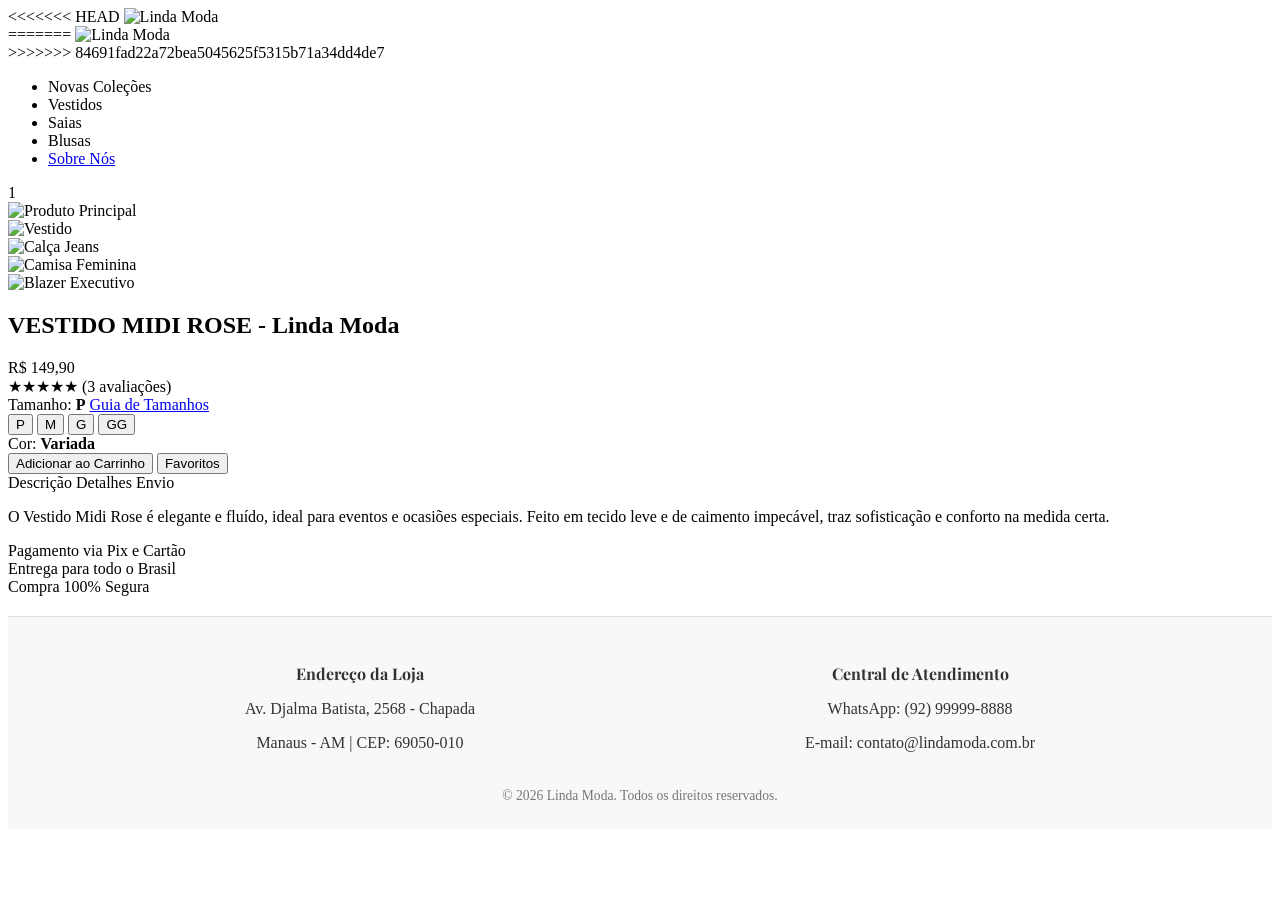
==== src/main/resources/templates/dashboard.html @ bb81b0e1 "Template dashboard.html Adicionado o template dashboard.html" ====
<!DOCTYPE html>
<html xmlns:th="http://www.thymeleaf.org" lang="pt-BR">
<head>
    <meta charset="UTF-8">
    <meta name="viewport" content="width=device-width, initial-scale=1.0">
    <title>Linda Moda - Detalhes do Produto</title>

    <!-- Google Fonts -->
    <link rel="preconnect" href="https://fonts.googleapis.com">
    <link rel="preconnect" href="https://fonts.gstatic.com" crossorigin>
    <link href="https://fonts.googleapis.com/css2?family=Montserrat:wght@300;400;500;600;700&family=Playfair+Display:ital,wght@0,500;0,600;1,400&display=swap" rel="stylesheet">

    <!-- Remixicon -->
    <link href="https://cdn.jsdelivr.net/npm/remixicon@3.5.0/fonts/remixicon.css" rel="stylesheet">
    <!-- CSS estático do Spring -->
    <link rel="stylesheet" th:href="@{/custom.css}">
</head>
<body>

<!-- CABEÇALHO -->
<header class="header">
    <div class="header-container">
        <div class="logo-box">
<<<<<<< HEAD
            <img th:src="@{/img/logo.png}" alt="Linda Moda" class="logo-img">
        </div>

=======
            <img th:src="@{/img/logo.png}" alt="Linda Moda" class="logo-img" >
        </div>


>>>>>>> 84691fad22a72bea5045625f5315b71a34dd4de7
        <ul class="nav-menu">
            <li><a th:href="@{/produtos}">Novas Coleções</a></li>
            <li><a th:href="@{/produtos}">Vestidos</a></li>
            <li><a th:href="@{/produtos}">Saias</a></li>
            <li><a th:href="@{/produtos}">Blusas</a></li>
            <li><a href="#">Sobre Nós</a></li>
        </ul>

        <div class="header-icons">
            <span class="icon-btn"><i class="ri-search-line"></i></span>
            <span class="icon-btn"><i class="ri-user-line"></i></span>
            <span class="icon-btn">
                <i class="ri-shopping-bag-line"></i>
                <span class="cart-badge">1</span>
            </span>
        </div>
    </div>
</header>

<!-- CONTEÚDO PRINCIPAL DO PRODUTO -->
<main class="main-container">

    <!-- GALERIA DE FOTOS -->
    <section class="product-gallery">
        <div class="main-image-box">
            <img id="mainImage" src="https://images.unsplash.com/photo-1572804013309-59a88b7e92f1?auto=format&fit=crop&w=800&q=80" alt="Produto Principal">
        </div>
        <div class="thumbnail-list">

            <!-- 1. VESTIDO -->
            <div class="thumb active" onclick="selectProduct(this,
                'https://images.unsplash.com/photo-1572804013309-59a88b7e92f1?auto=format&fit=crop&w=800&q=80',
                'VESTIDO MIDI ROSE - Linda Moda',
                'R$ 149,90',
                'O Vestido Midi Rose é elegante e fluído, ideal para eventos e ocasiões especiais. Feito em tecido leve e de caimento impecável, traz sofisticação e conforto na medida certa.')">
                <img src="https://images.unsplash.com/photo-1572804013309-59a88b7e92f1?auto=format&fit=crop&w=200&q=80" alt="Vestido">
            </div>

            <!-- 2. CALÇA JEANS -->
            <div class="thumb" onclick="selectProduct(this,
                'https://images.unsplash.com/photo-1541099649105-f69ad21f3246?auto=format&fit=crop&w=800&q=80',
                'CALÇA JEANS STYLISH - Linda Moda',
                'R$ 189,90',
                'Calça Jeans moderna com apliques e rasgos estilosos. Possui excelente caimento, tecido confortável e alta durabilidade para o dia a dia.')">
                <img src="https://images.unsplash.com/photo-1541099649105-f69ad21f3246?auto=format&fit=crop&w=200&q=80" alt="Calça Jeans">
            </div>

            <!-- 3. CAMISA/BLUSA (MULHER) -->
            <div class="thumb" onclick="selectProduct(this,
                'https://images.unsplash.com/photo-1598554747436-c9293d6a588f?auto=format&fit=crop&w=800&q=80',
                'CAMISA FEMININA BRANCA - Linda Moda',
                'R$ 119,90',
                'Camisa casual branca confeccionada em algodão macio. Uma peça coringa e versátil, perfeita para compor looks modernos e elegantes.')">
                <img src="https://images.unsplash.com/photo-1598554747436-c9293d6a588f?auto=format&fit=crop&w=200&q=80" alt="Camisa Feminina">
            </div>

            <!-- 4. BLAZER -->
            <div class="thumb" onclick="selectProduct(this,
                'https://images.unsplash.com/photo-1584273143981-41c073dfe8f8?auto=format&fit=crop&w=800&q=80',
                'BLAZER EXECUTIVO - Linda Moda',
                'R$ 229,90',
                'Blazer feminino de alfaiataria com corte impecável e caimento estruturado. Ideal para reuniões de trabalho e ocasiões formais.')">
                <img src="https://images.unsplash.com/photo-1584273143981-41c073dfe8f8?auto=format&fit=crop&w=200&q=80" alt="Blazer Executivo">
            </div>

        </div>
    </section>

    <!-- DETALHES E COMPRA DADOS DINÂMICOS -->
    <section class="product-info">
        <h1 class="product-title" id="productTitle">VESTIDO MIDI ROSE - Linda Moda</h1>

        <div class="price-rating-row">
            <div class="price" id="productPrice">R$ 149,90</div>
            <div class="rating">
                <span class="stars">★★★★★</span>
                <span>(3 avaliações)</span>
            </div>
        </div>

        <!-- Tamanho -->
        <div class="option-group">
            <div class="option-header">
                <span>Tamanho: <strong>P</strong></span>
                <a href="#" class="size-guide-link">Guia de Tamanhos</a>
            </div>
            <div class="size-options">
                <button class="size-btn active">P</button>
                <button class="size-btn">M</button>
                <button class="size-btn">G</button>
                <button class="size-btn">GG</button>
            </div>
        </div>

        <!-- Cor -->
        <div class="option-group">
            <div class="option-header">
                <span>Cor: <strong>Variada</strong></span>
            </div>
            <div class="color-swatch"></div>
        </div>

        <!-- Botões de Ação -->
        <div class="action-buttons">
            <button class="btn-add-cart">
                <i class="ri-shopping-bag-3-line"></i> Adicionar ao Carrinho
            </button>
            <button class="btn-wishlist">
                <i class="ri-heart-line"></i> Favoritos
            </button>
        </div>

        <!-- Abas Informativas -->
        <div class="tabs-container">
            <div class="tabs-header">
                <span class="tab-item active">Descrição</span>
                <span class="tab-item">Detalhes</span>
                <span class="tab-item">Envio</span>
            </div>
            <div class="tab-content">
                <p id="productDescription">O Vestido Midi Rose é elegante e fluído, ideal para eventos e ocasiões especiais. Feito em tecido leve e de caimento impecável, traz sofisticação e conforto na medida certa.</p>
            </div>
        </div>

    </section>

</main>

<!-- RODAPÉ DE GARANTIAS -->
<footer class="footer-guarantees">
    <div class="guarantee-item">
        <i class="ri-pix-fill"></i> Pagamento via Pix e Cartão
    </div>
    <div class="guarantee-item">
        <i class="ri-truck-line"></i> Entrega para todo o Brasil
    </div>
    <div class="guarantee-item">
        <i class="ri-shield-check-line"></i> Compra 100% Segura
    </div>
</footer>

<!-- RODAPÉ DE ENDEREÇO E CONTATO -->
<footer class="footer-info" style="background-color: #f8f8f8; padding: 25px 15px; border-top: 1px solid #e0e0e0; text-align: center; color: #333; margin-top: 20px;">
    <div style="max-width: 1100px; margin: 0 auto; display: flex; flex-wrap: wrap; justify-content: space-around; gap: 20px;">
        <div style="flex: 1; min-width: 250px;">
            <h4 style="margin-bottom: 10px; font-family: 'Playfair Display', serif;"><i class="ri-map-pin-line"></i> Endereço da Loja</h4>
            <p>Av. Djalma Batista, 2568 - Chapada</p>
            <p>Manaus - AM | CEP: 69050-010</p>
        </div>
        <div style="flex: 1; min-width: 250px;">
            <h4 style="margin-bottom: 10px; font-family: 'Playfair Display', serif;"><i class="ri-phone-line"></i> Central de Atendimento</h4>
            <p><i class="ri-whatsapp-line"></i> WhatsApp: (92) 99999-8888</p>
            <p><i class="ri-mail-line"></i> E-mail: contato@lindamoda.com.br</p>
        </div>
    </div>
    <div style="margin-top: 20px; font-size: 0.85rem; color: #777;">
        &copy; 2026 Linda Moda. Todos os direitos reservados.
    </div>
</footer>

<!-- SCRIPT PARA TROCAR IMAGEM, TÍTULO, PREÇO E DESCRIÇÃO -->
<script>
    function selectProduct(element, imageUrl, title, price, description) {
        // Atualiza a imagem principal
        document.getElementById('mainImage').src = imageUrl;

        // Atualiza os textos do produto do lado direito
        document.getElementById('productTitle').innerText = title;
        document.getElementById('productPrice').innerText = price;
        document.getElementById('productDescription').innerText = description;

        // Destaca a miniatura selecionada com a borda ativa
        const thumbs = document.querySelectorAll('.thumb');
        thumbs.forEach(thumb => thumb.classList.remove('active'));
        element.classList.add('active');
    }
</script>

</body>
</html>
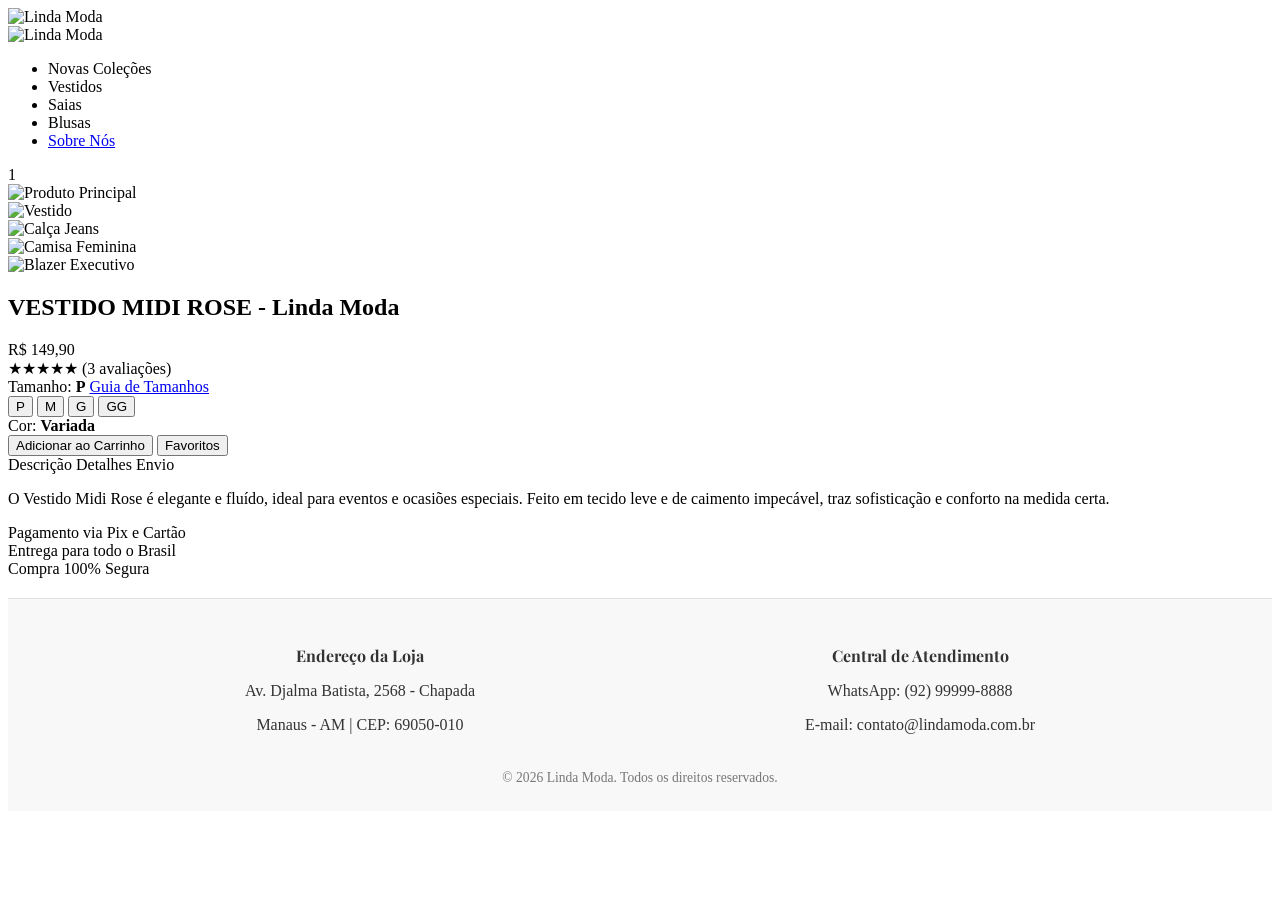
==== commit cbdbbc32: "Salvando meus avanços na branch model-Carrinho" ====
--- a/src/main/resources/templates/dashboard.html
+++ b/src/main/resources/templates/dashboard.html
@@ -21,16 +21,15 @@
 <header class="header">
     <div class="header-container">
         <div class="logo-box">
-<<<<<<< HEAD
+
             <img th:src="@{/img/logo.png}" alt="Linda Moda" class="logo-img">
         </div>
 
-=======
+
             <img th:src="@{/img/logo.png}" alt="Linda Moda" class="logo-img" >
         </div>
 
 
->>>>>>> 84691fad22a72bea5045625f5315b71a34dd4de7
         <ul class="nav-menu">
             <li><a th:href="@{/produtos}">Novas Coleções</a></li>
             <li><a th:href="@{/produtos}">Vestidos</a></li>
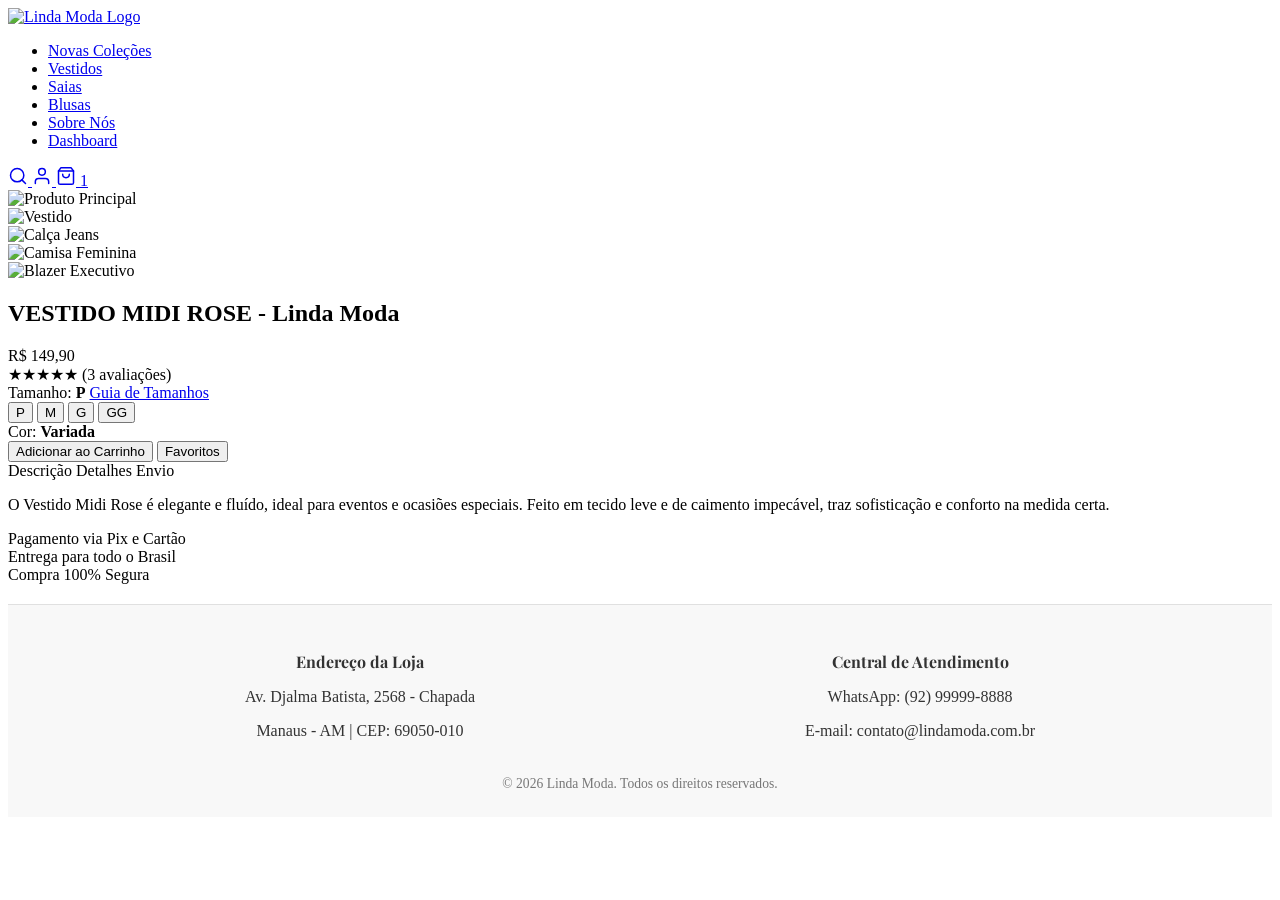
==== commit 3e50e5bd: "hmtl e css" ====
--- a/src/main/resources/templates/dashboard.html
+++ b/src/main/resources/templates/dashboard.html
@@ -1,5 +1,5 @@
 <!DOCTYPE html>
-<html xmlns:th="http://www.thymeleaf.org" lang="pt-BR">
+<html xmlns:th="http://www.thymeleaf.org" Integer="pt-BR">
 <head>
     <meta charset="UTF-8">
     <meta name="viewport" content="width=device-width, initial-scale=1.0">
@@ -13,6 +13,7 @@
     <!-- Remixicon -->
     <link href="https://cdn.jsdelivr.net/npm/remixicon@3.5.0/fonts/remixicon.css" rel="stylesheet">
     <!-- CSS estático do Spring -->
+
     <link rel="stylesheet" th:href="@{/custom.css}">
 </head>
 <body>
@@ -20,35 +21,55 @@
 <!-- CABEÇALHO -->
 <header class="header">
     <div class="header-container">
-        <div class="logo-box">
-
-            <img th:src="@{/img/logo.png}" alt="Linda Moda" class="logo-img">
-        </div>
-
-
-            <img th:src="@{/img/logo.png}" alt="Linda Moda" class="logo-img" >
-        </div>
-
-
-        <ul class="nav-menu">
-            <li><a th:href="@{/produtos}">Novas Coleções</a></li>
-            <li><a th:href="@{/produtos}">Vestidos</a></li>
-            <li><a th:href="@{/produtos}">Saias</a></li>
-            <li><a th:href="@{/produtos}">Blusas</a></li>
-            <li><a href="#">Sobre Nós</a></li>
-        </ul>
-
+
+        <!-- 1. Logo na Esquerda -->
+        <a href="index.html" class="logo-box">
+            <img th:src="@{/img/logo.png}" src="logo.png" alt="Linda Moda Logo" class="logo-img">
+        </a>
+
+        <!-- 2. Menu Centralizado -->
+        <nav>
+            <ul class="nav-menu">
+                <li><a href="index.html" class="active">Novas Coleções</a></li>
+                <li><a href="#">Vestidos</a></li>
+                <li><a href="#">Saias</a></li>
+                <li><a href="#">Blusas</a></li>
+                <li><a href="#">Sobre Nós</a></li>
+                <li><a th:href="@{/dashboard}" href="dashboard.html">Dashboard</a></li>
+            </ul>
+        </nav>
+
+        <!-- 3. Ícones Elegantes (SVG Inline) -->
         <div class="header-icons">
-            <span class="icon-btn"><i class="ri-search-line"></i></span>
-            <span class="icon-btn"><i class="ri-user-line"></i></span>
-            <span class="icon-btn">
-                <i class="ri-shopping-bag-line"></i>
+            <!-- Busca -->
+            <a href="#" class="icon-btn" title="Buscar">
+                <svg width="20" height="20" viewBox="0 0 24 24" fill="none" stroke="currentColor" stroke-width="1.8" stroke-linecap="round" stroke-linejoin="round">
+                    <circle cx="11" cy="11" r="8"></circle>
+                    <line x1="21" y1="21" x2="16.65" y2="16.65"></line>
+                </svg>
+            </a>
+
+            <!-- Usuário -->
+            <a href="#" class="icon-btn" title="Minha Conta">
+                <svg width="20" height="20" viewBox="0 0 24 24" fill="none" stroke="currentColor" stroke-width="1.8" stroke-linecap="round" stroke-linejoin="round">
+                    <path d="M20 21v-2a4 4 0 0 0-4-4H8a4 4 0 0 0-4 4v2"></path>
+                    <circle cx="12" cy="7" r="4"></circle>
+                </svg>
+            </a>
+
+            <!-- Sacola de Compras -->
+            <a href="#" class="icon-btn cart-btn" title="Carrinho">
+                <svg width="20" height="20" viewBox="0 0 24 24" fill="none" stroke="currentColor" stroke-width="1.8" stroke-linecap="round" stroke-linejoin="round">
+                    <path d="M6 2L3 6v14a2 2 0 0 0 2 2h14a2 2 0 0 0 2-2V6l-3-4z"></path>
+                    <line x1="3" y1="6" x2="21" y2="6"></line>
+                    <path d="M16 10a4 4 0 0 1-8 0"></path>
+                </svg>
                 <span class="cart-badge">1</span>
-            </span>
-        </div>
+            </a>
+        </div>
+
     </div>
 </header>
-
 <!-- CONTEÚDO PRINCIPAL DO PRODUTO -->
 <main class="main-container">
 
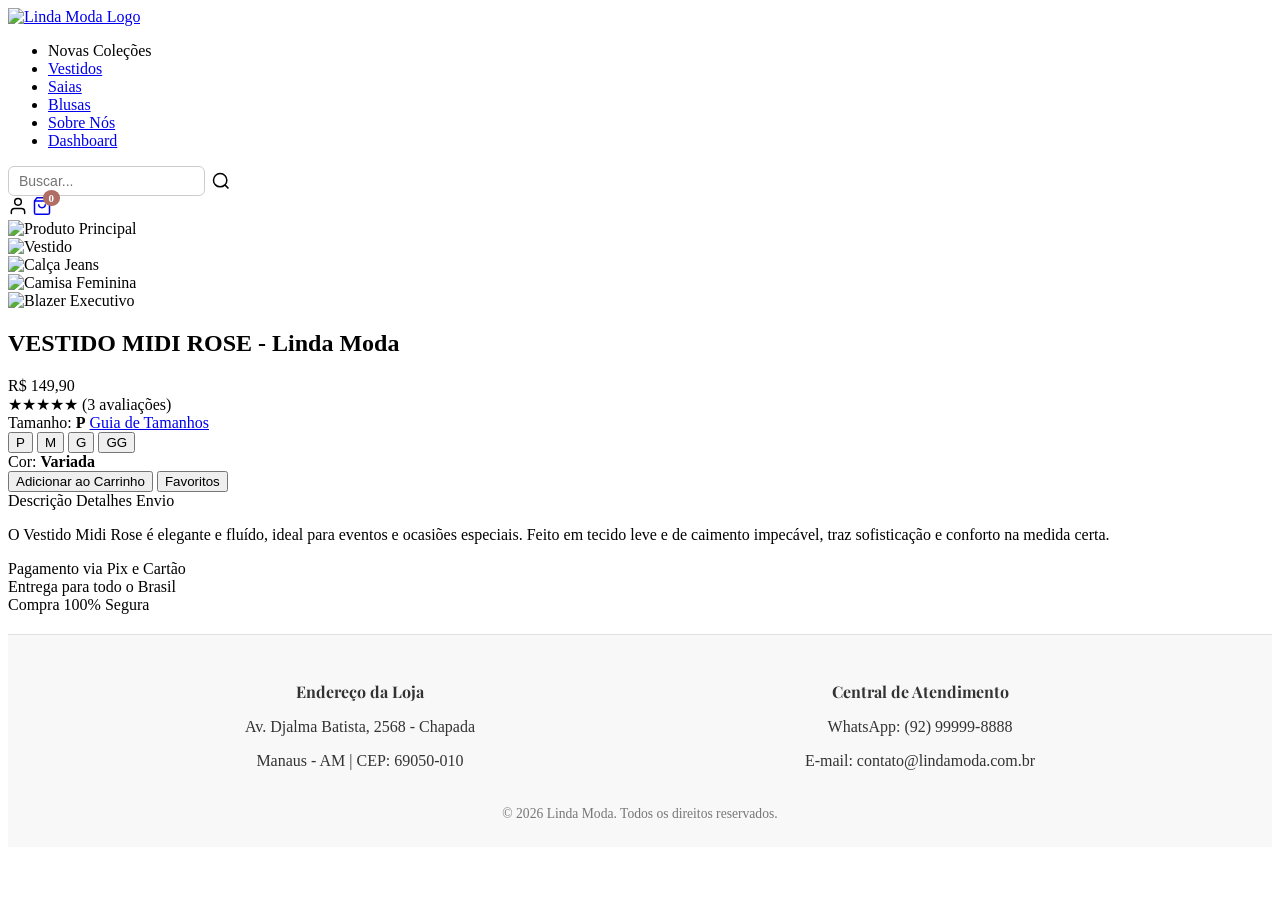
==== commit 653a0788: "foi acresentada alguns código no html" ====
--- a/src/main/resources/templates/dashboard.html
+++ b/src/main/resources/templates/dashboard.html
@@ -1,5 +1,6 @@
+
 <!DOCTYPE html>
-<html xmlns:th="http://www.thymeleaf.org" Integer="pt-BR">
+<html xmlns:th="http://www.thymeleaf.org" lang="pt-BR">
 <head>
     <meta charset="UTF-8">
     <meta name="viewport" content="width=device-width, initial-scale=1.0">
@@ -13,7 +14,6 @@
     <!-- Remixicon -->
     <link href="https://cdn.jsdelivr.net/npm/remixicon@3.5.0/fonts/remixicon.css" rel="stylesheet">
     <!-- CSS estático do Spring -->
-
     <link rel="stylesheet" th:href="@{/custom.css}">
 </head>
 <body>
@@ -23,53 +23,72 @@
     <div class="header-container">
 
         <!-- 1. Logo na Esquerda -->
-        <a href="index.html" class="logo-box">
+        <a th:href="@{/}" href="index.html" class="logo-box">
             <img th:src="@{/img/logo.png}" src="logo.png" alt="Linda Moda Logo" class="logo-img">
         </a>
 
         <!-- 2. Menu Centralizado -->
         <nav>
             <ul class="nav-menu">
-                <li><a href="index.html" class="active">Novas Coleções</a></li>
+                <li><a th:href="@{/}" class="active">Novas Coleções</a></li>
                 <li><a href="#">Vestidos</a></li>
                 <li><a href="#">Saias</a></li>
                 <li><a href="#">Blusas</a></li>
                 <li><a href="#">Sobre Nós</a></li>
-                <li><a th:href="@{/dashboard}" href="dashboard.html">Dashboard</a></li>
+                <li><a th:href="@{/produtos/dashboard}" href="dashboard.html">Dashboard</a></li>
             </ul>
         </nav>
 
-        <!-- 3. Ícones Elegantes (SVG Inline) -->
+        <!-- 3. Ícones Elegantes com Links do Back-end -->
         <div class="header-icons">
-            <!-- Busca -->
-            <a href="#" class="icon-btn" title="Buscar">
-                <svg width="20" height="20" viewBox="0 0 24 24" fill="none" stroke="currentColor" stroke-width="1.8" stroke-linecap="round" stroke-linejoin="round">
-                    <circle cx="11" cy="11" r="8"></circle>
-                    <line x1="21" y1="21" x2="16.65" y2="16.65"></line>
-                </svg>
-            </a>
-
-            <!-- Usuário -->
-            <a href="#" class="icon-btn" title="Minha Conta">
+            <!-- 1. Ícone de Busca -->
+            <form th:action="@{/produtos/busca}" method="get" style="display: flex; align-items: center; gap: 6px;">
+                <input type="text" name="nome" placeholder="Buscar..." style="padding: 6px 10px; border-radius: 6px; border: 1px solid #ccc; outline: none; font-size: 14px;" />
+                <button type="submit" class="icon-btn search-btn" title="Buscar" style="background: none; border: none; cursor: pointer; display: flex; align-items: center; padding: 0;">
+                    <svg width="20" height="20" viewBox="0 0 24 24" fill="none" stroke="currentColor" stroke-width="1.8">
+                        <circle cx="11" cy="11" r="8"></circle>
+                        <line x1="21" y1="21" x2="16.65" y2="16.65"></line>
+                    </svg>
+                </button>
+            </form>
+
+            <!-- 2. Ícone de Minha Conta -->
+            <a th:href="@{/clientes/conta}" class="icon-btn user-btn" title="Minha Conta">
                 <svg width="20" height="20" viewBox="0 0 24 24" fill="none" stroke="currentColor" stroke-width="1.8" stroke-linecap="round" stroke-linejoin="round">
                     <path d="M20 21v-2a4 4 0 0 0-4-4H8a4 4 0 0 0-4 4v2"></path>
                     <circle cx="12" cy="7" r="4"></circle>
                 </svg>
             </a>
 
-            <!-- Sacola de Compras -->
-            <a href="#" class="icon-btn cart-btn" title="Carrinho">
-                <svg width="20" height="20" viewBox="0 0 24 24" fill="none" stroke="currentColor" stroke-width="1.8" stroke-linecap="round" stroke-linejoin="round">
+            <!-- 3. Ícone da Sacola / Carrinho -->
+            <a href="javascript:void(0);" onclick="abrirPainelCarrinho()" class="icon-btn cart-btn" title="Carrinho" style="position: relative; display: inline-block;">
+                <svg width="20" height="20" viewBox="0 0 24 24" fill="none" stroke="currentColor" stroke-width="1.8">
                     <path d="M6 2L3 6v14a2 2 0 0 0 2 2h14a2 2 0 0 0 2-2V6l-3-4z"></path>
                     <line x1="3" y1="6" x2="21" y2="6"></line>
                     <path d="M16 10a4 4 0 0 1-8 0"></path>
                 </svg>
-                <span class="cart-badge">1</span>
+                <span id="contador-carrinho" style="position: absolute; top: -6px; right: -8px; background-color: #b06d63; color: white; border-radius: 50%; padding: 2px 6px; font-size: 11px; font-weight: bold;">0</span>
             </a>
         </div>
 
+        <!-- Painel Lateral da Sacola -->
+        <div id="painel-carrinho" style="display: none; position: fixed; top: 0; right: 0; width: 320px; height: 100%; background: white; box-shadow: -2px 0 10px rgba(0,0,0,0.2); z-index: 1000; padding: 20px; box-sizing: border-box;">
+            <div style="display: flex; justify-content: space-between; align-items: center; border-bottom: 1px solid #ddd; padding-bottom: 10px;">
+                <h3 style="margin: 0;">Sua Sacola</h3>
+                <button onclick="fecharPainelCarrinho()" style="background: none; border: none; font-size: 18px; cursor: pointer;">✕</button>
+            </div>
+
+            <div id="itens-do-carrinho" style="margin-top: 15px; max-height: 70vh; overflow-y: auto;">
+                <!-- Os produtos aparecem aqui via JS -->
+            </div>
+
+            <div style="position: absolute; bottom: 20px; left: 20px; right: 20px;">
+                <h4 id="valor-total-carrinho">Total: R$ 0,00</h4>
+            </div>
+        </div>
     </div>
 </header>
+
 <!-- CONTEÚDO PRINCIPAL DO PRODUTO -->
 <main class="main-container">
 
@@ -98,7 +117,7 @@
                 <img src="https://images.unsplash.com/photo-1541099649105-f69ad21f3246?auto=format&fit=crop&w=200&q=80" alt="Calça Jeans">
             </div>
 
-            <!-- 3. CAMISA/BLUSA (MULHER) -->
+            <!-- 3. CAMISA/BLUSA -->
             <div class="thumb" onclick="selectProduct(this,
                 'https://images.unsplash.com/photo-1598554747436-c9293d6a588f?auto=format&fit=crop&w=800&q=80',
                 'CAMISA FEMININA BRANCA - Linda Moda',
@@ -155,10 +174,17 @@
 
         <!-- Botões de Ação -->
         <div class="action-buttons">
-            <button class="btn-add-cart">
+            <!-- Botão configurado sem <form> para não acionar o Spring/Hibernate diretamente -->
+            <button type="button"
+                    class="btn-add-cart btn-adicionar"
+                    id="btnAdicionarPrincipal"
+                    data-nome="VESTIDO MIDI ROSE - Linda Moda"
+                    data-preco="149.90"
+                    data-img="https://images.unsplash.com/photo-1572804013309-59a88b7e92f1?auto=format&fit=crop&w=800&q=80">
                 <i class="ri-shopping-bag-3-line"></i> Adicionar ao Carrinho
             </button>
-            <button class="btn-wishlist">
+
+            <button type="button" class="btn-wishlist">
                 <i class="ri-heart-line"></i> Favoritos
             </button>
         </div>
@@ -210,23 +236,120 @@
         &copy; 2026 Linda Moda. Todos os direitos reservados.
     </div>
 </footer>
-
-<!-- SCRIPT PARA TROCAR IMAGEM, TÍTULO, PREÇO E DESCRIÇÃO -->
+<!-- SCRIPTS DE LÓGICA DO CARRINHO (COM REMOÇÃO E LIMPEZA) -->
 <script>
-    function selectProduct(element, imageUrl, title, price, description) {
-        // Atualiza a imagem principal
-        document.getElementById('mainImage').src = imageUrl;
-
-        // Atualiza os textos do produto do lado direito
-        document.getElementById('productTitle').innerText = title;
-        document.getElementById('productPrice').innerText = price;
-        document.getElementById('productDescription').innerText = description;
-
-        // Destaca a miniatura selecionada com a borda ativa
-        const thumbs = document.querySelectorAll('.thumb');
-        thumbs.forEach(thumb => thumb.classList.remove('active'));
-        element.classList.add('active');
-    }
+    // Carrega o carrinho armazenado no navegador
+    let carrinho = JSON.parse(localStorage.getItem('carrinho')) || [];
+
+    // 1. Atualiza o contador numérico no ícone da sacola
+    function atualizarContador() {
+        const contador = document.getElementById('contador-carrinho');
+        if (contador) {
+            const totalItens = carrinho.reduce((acc, item) => acc + item.quantidade, 0);
+            contador.innerText = totalItens;
+        }
+    }
+
+    // 2. Renderiza o conteúdo do painel com botões para remover itens
+    function renderizarCarrinho() {
+        const container = document.getElementById('itens-do-carrinho');
+        let totalGeral = 0;
+
+        if (!container) return;
+        container.innerHTML = '';
+
+        if (carrinho.length === 0) {
+            container.innerHTML = '<p style="text-align: center; color: #666; margin-top: 20px;">Sua sacola está vazia.</p>';
+        } else {
+            // Botão para limpar toda a sacola de uma vez
+            container.innerHTML += `
+                <div style="text-align: right; margin-bottom: 10px;">
+                    <button onclick="limparCarrinho()" style="background: none; border: none; color: #e74c3c; cursor: pointer; font-size: 12px; text-decoration: underline;">
+                        Esvaziar sacola
+                    </button>
+                </div>
+            `;
+
+            carrinho.forEach((item, index) => {
+                const subtotal = item.preco * item.quantidade;
+                totalGeral += subtotal;
+                container.innerHTML += `
+                    <div style="display: flex; gap: 10px; margin-bottom: 15px; align-items: center; border-bottom: 1px solid #f0f0f0; padding-bottom: 10px;">
+                        <img src="${item.img}" style="width: 50px; height: 65px; object-fit: cover; border-radius: 4px;" alt="${item.nome}">
+                        <div style="flex-grow: 1;">
+                            <p style="margin: 0; font-weight: bold; font-size: 13px; color: #333;">${item.nome}</p>
+                            <small style="color: #666;">Qtd: ${item.quantidade} x R$ ${item.preco.toFixed(2).replace('.', ',')}</small>
+                            <br>
+                            <button onclick="removerItem(${index})" style="background: none; border: none; color: #999; cursor: pointer; font-size: 11px; padding: 0; margin-top: 4px; text-decoration: underline;">
+                                Tiras/Remover
+                            </button>
+                        </div>
+                        <strong style="font-size: 13px; color: #b06d63;">R$ ${subtotal.toFixed(2).replace('.', ',')}</strong>
+                    </div>
+                `;
+            });
+        }
+
+        const elementoTotal = document.getElementById('valor-total-carrinho');
+        if (elementoTotal) {
+            elementoTotal.innerText = 'Total: R$ ' + totalGeral.toFixed(2).replace('.', ',');
+        }
+    }
+
+    // 3. Remove apenas 1 produto específico da lista
+    function removerItem(index) {
+        carrinho.splice(index, 1);
+        salvarEAtualizar();
+    }
+
+    // 4. Apaga todos os produtos da sacola para poder colocar outros
+    function limparCarrinho() {
+        carrinho = [];
+        salvarEAtualizar();
+    }
+
+    // Auxiliar para salvar no navegador e atualizar a tela
+    function salvarEAtualizar() {
+        localStorage.setItem('carrinho', JSON.stringify(carrinho));
+        atualizarContador();
+        renderizarCarrinho();
+    }
+
+    // 5. Funções de controle do painel lateral
+    function abrirPainelCarrinho() {
+        renderizarCarrinho();
+        document.getElementById('painel-carrinho').style.display = 'block';
+    }
+
+    function fecharPainelCarrinho() {
+        document.getElementById('painel-carrinho').style.display = 'none';
+    }
+
+    // 6. Evento de clique para adicionar ao carrinho
+    document.addEventListener('DOMContentLoaded', function() {
+        document.querySelectorAll('.btn-adicionar').forEach(botao => {
+            botao.addEventListener('click', function(e) {
+                e.preventDefault();
+                e.stopPropagation();
+
+                const nome = this.getAttribute('data-nome') || "Produto Selecionado";
+                const preco = parseFloat(this.getAttribute('data-preco')) || 0.00;
+                const img = this.getAttribute('data-img') || "";
+
+                const itemExistente = carrinho.find(item => item.nome === nome);
+                if (itemExistente) {
+                    itemExistente.quantidade += 1;
+                } else {
+                    carrinho.push({ nome, preco, img, quantidade: 1 });
+                }
+
+                localStorage.setItem('carrinho', JSON.stringify(carrinho));
+                atualizarContador();
+            });
+        });
+
+        atualizarContador();
+    });
 </script>
 
 </body>
